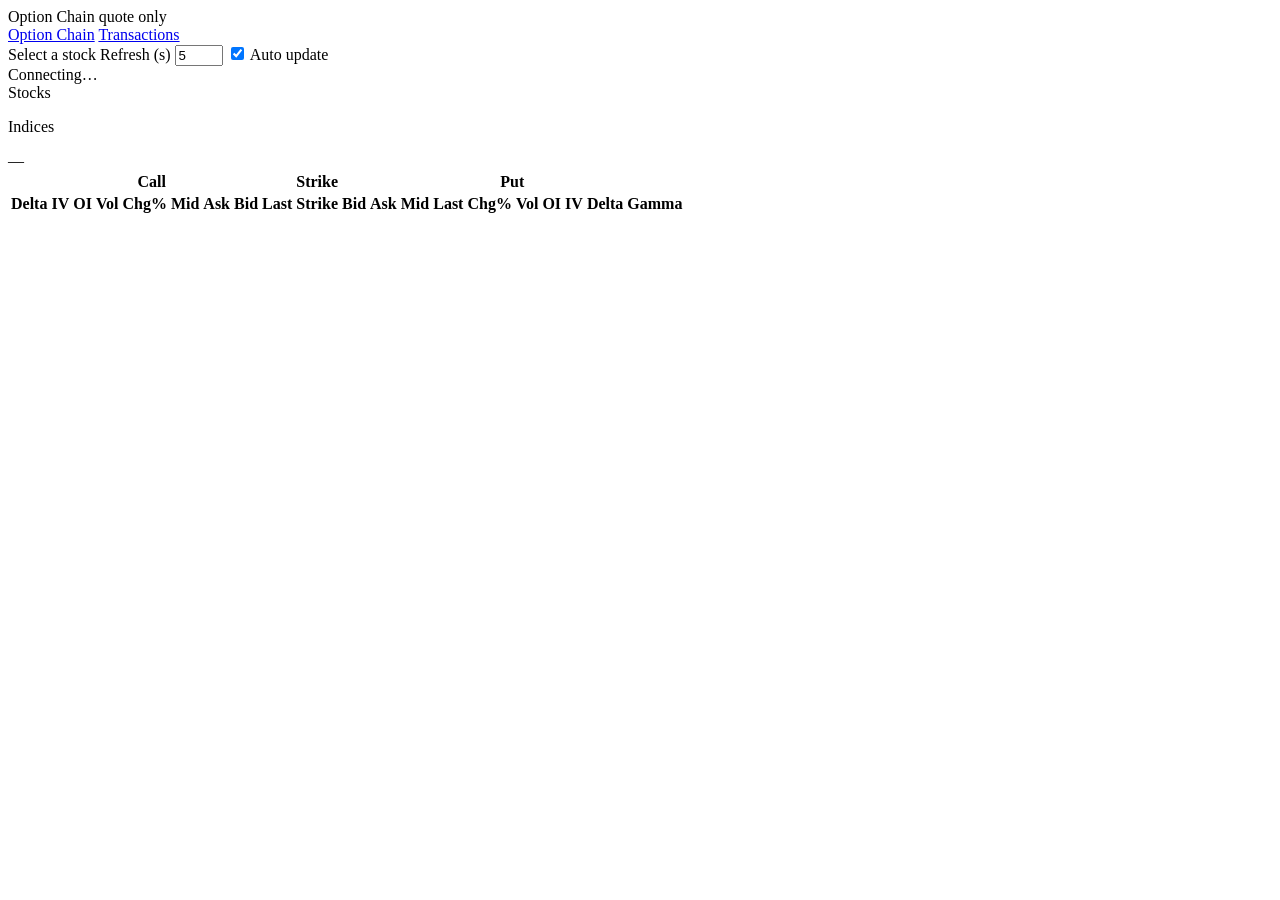
==== web/static/index.html @ 0c185e32 "Initial commit: Futu OpenAPI tools, statement P&L web app, and Postgres schema. Includes db/init.sql" ====
<!DOCTYPE html>
<html lang="zh-HK">
<head>
  <meta charset="UTF-8" />
  <meta name="viewport" content="width=device-width, initial-scale=1" />
  <title>HK Option Chain</title>
  <link rel="stylesheet" href="/static/style.css" />
</head>
<body>
  <header class="top-bar">
    <div class="brand">Option Chain <span class="muted">quote only</span></div>
    <nav class="nav-links">
      <a href="/" class="active">Option Chain</a>
      <a href="/transactions">Transactions</a>
    </nav>
    <div class="controls">
      <span id="selectedStock" class="selected-stock muted">Select a stock</span>
      <label>
        Refresh (s)
        <input id="interval" type="number" min="2" max="60" value="5" />
      </label>
      <label class="checkbox-label">
        <input id="autoRefresh" type="checkbox" checked />
        Auto update
      </label>
    </div>
    <div id="status" class="status">Connecting…</div>
  </header>

  <div class="layout">
    <aside class="sidebar">
      <div class="sidebar-title">Stocks</div>
      <ul id="stockList" class="stock-list"></ul>
      <div class="sidebar-title indices-title">Indices</div>
      <ul id="indexList" class="stock-list"></ul>
    </aside>

    <div class="main-panel">
      <section class="summary" id="summary">
        <div id="underlyingTitle">—</div>
        <div id="meta" class="meta muted"></div>
      </section>

      <nav id="expiryTabs" class="expiry-tabs"></nav>

      <main class="table-wrap">
        <table id="chainTable">
          <thead>
            <tr>
              <th colspan="9" class="call-head">Call</th>
              <th class="strike-head">Strike</th>
              <th colspan="10" class="put-head">Put</th>
            </tr>
            <tr class="subhead">
              <th>Delta</th><th>IV</th><th>OI</th><th>Vol</th><th>Chg%</th>
              <th>Mid</th><th>Ask</th><th>Bid</th><th>Last</th>
              <th class="strike-col">Strike</th>
              <th>Bid</th><th>Ask</th><th>Mid</th><th>Last</th><th>Chg%</th>
              <th>Vol</th><th>OI</th><th>IV</th><th>Delta</th><th>Gamma</th>
            </tr>
          </thead>
          <tbody id="chainBody"></tbody>
        </table>
      </main>
    </div>
  </div>

  <script src="/static/app.js"></script>
</body>
</html>
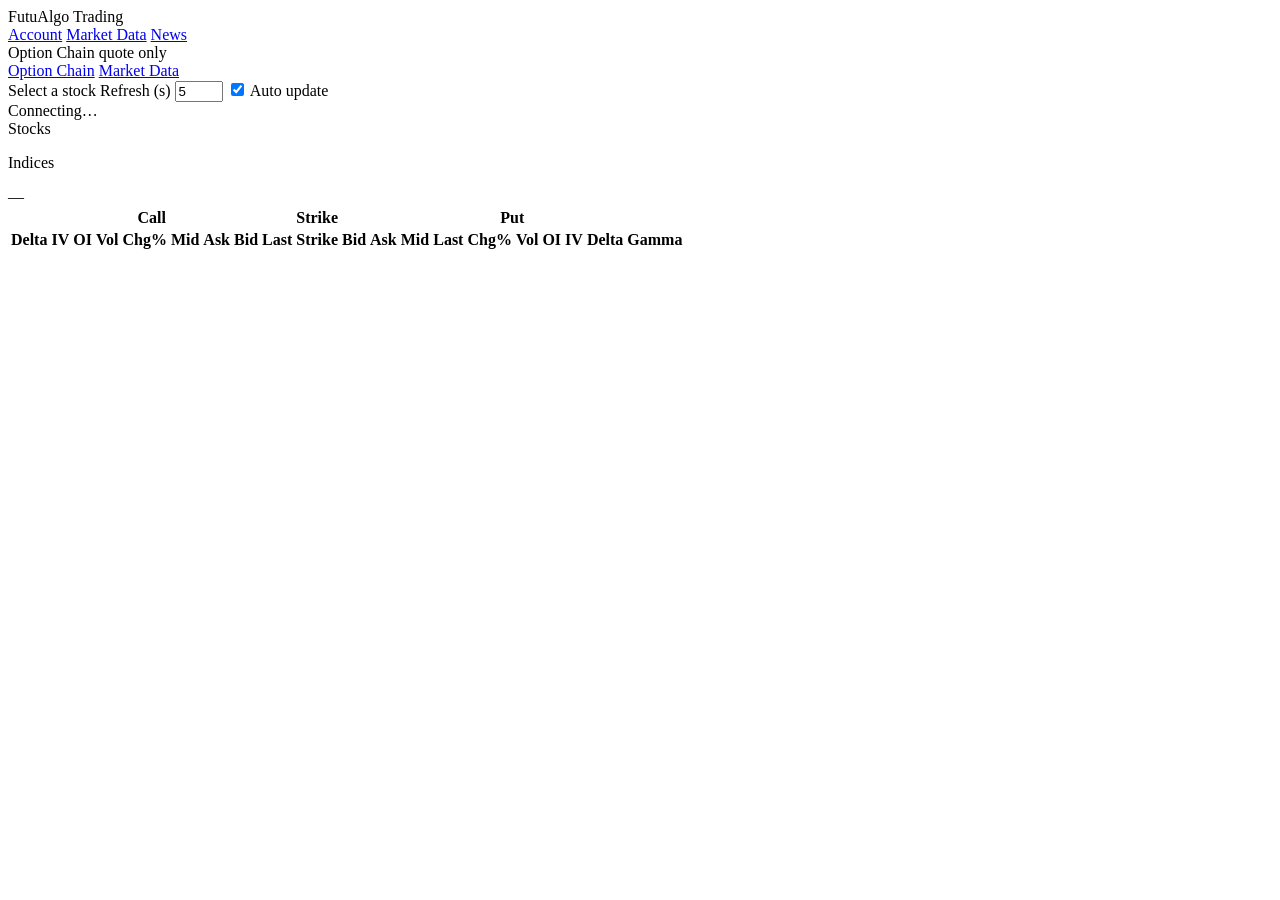
==== commit 28c52e52: "Add Market Data page with MariaDB stock/option quotes and ATM option panel. Migrate from Postgres to" ====
--- a/web/static/index.html
+++ b/web/static/index.html
@@ -3,15 +3,26 @@
 <head>
   <meta charset="UTF-8" />
   <meta name="viewport" content="width=device-width, initial-scale=1" />
-  <title>HK Option Chain</title>
+  <title>Option Chain — Futu</title>
   <link rel="stylesheet" href="/static/style.css" />
+  <link rel="stylesheet" href="/static/layout.css" />
 </head>
 <body>
+  <div class="app-shell">
+    <aside class="app-sidebar">
+      <div class="logo">Futu<span>Algo Trading</span></div>
+      <nav class="app-nav">
+        <a href="/account">Account</a>
+        <a href="/market">Market Data</a>
+        <a href="/news">News</a>
+      </nav>
+    </aside>
+    <div class="app-main">
   <header class="top-bar">
     <div class="brand">Option Chain <span class="muted">quote only</span></div>
     <nav class="nav-links">
-      <a href="/" class="active">Option Chain</a>
-      <a href="/transactions">Transactions</a>
+      <a href="/options" class="active">Option Chain</a>
+      <a href="/market">Market Data</a>
     </nav>
     <div class="controls">
       <span id="selectedStock" class="selected-stock muted">Select a stock</span>
@@ -66,5 +77,7 @@
   </div>
 
   <script src="/static/app.js"></script>
+    </div>
+  </div>
 </body>
 </html>
